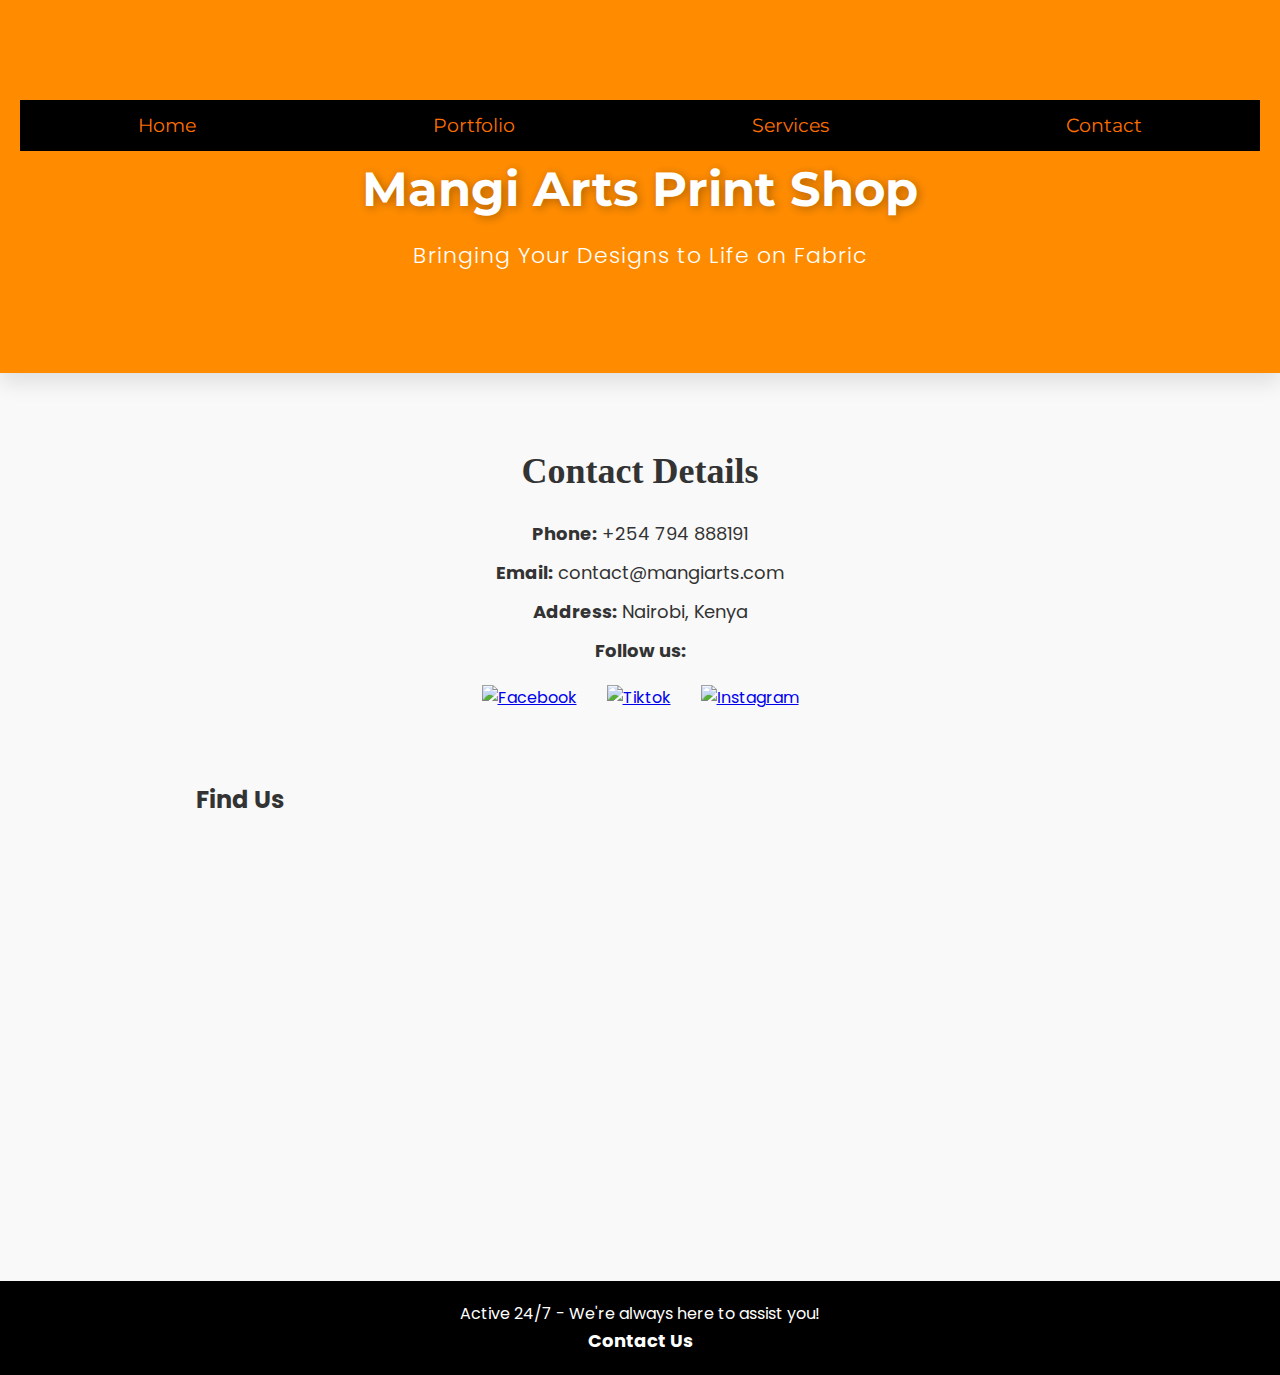
==== contact.html @ 74738b48 "Add files via upload" ====
<!DOCTYPE html>
<html lang="en">

<head>
  <meta charset="UTF-8">
  <meta name="viewport" content="width=device-width, initial-scale=1.0">
  <title>Contact Us | Mangi Arts Print Shop</title>
  <link
    href="https://fonts.googleapis.com/css2?family=Montserrat:wght@400;600&family=Poppins:wght@400;600&family=Brasika&display=swap"
    rel="stylesheet">
  <link href="https://cdnjs.cloudflare.com/ajax/libs/font-awesome/6.0.0-beta3/css/all.min.css" rel="stylesheet">

  <style>
    * {
      margin: 0;
      padding: 0;
      box-sizing: border-box;
    }

    body {
      font-family: 'Poppins', sans-serif;
      background-color: #f9f9f9;
      color: #333;
      line-height: 1.6;
    }

    nav {
      display: flex;
      justify-content: space-around;
      align-items: center;
      background-color: #000;
      padding: 10px 0;
      position: sticky;
      top: 0;
      z-index: 1000;
    }

    nav a {
      font-family: 'Montserrat', sans-serif;
      color: #FF6F00;
      text-decoration: none;
      font-size: 1.2rem;
      transition: color 0.3s ease;
    }

    nav a:hover {
      color: #fff;
    }

    header {
      text-align: center;
      padding: 100px 20px;
      background-color: #FF8C00;
      /* Amber color */
      color: white;
      box-shadow: 0 10px 20px rgba(0, 0, 0, 0.1);
    }

    header h1 {
      font-family: 'Montserrat', sans-serif;
      font-size: 48px;
      margin-bottom: 10px;
      text-shadow: 2px 2px 10px rgba(0, 0, 0, 0.3);
      /* Adding drop shadow */
    }


    header p {
      font-size: 22px;
      font-weight: 300;
      letter-spacing: 1px;
    }

    .contact-info {
      text-align: center;
      margin-top: 50px;
      padding: 20px;
    }

    .contact-info h2 {
      font-family: 'Brasika', serif;
      font-size: 36px;
      color: #333;
      margin-bottom: 20px;
    }

    .contact-info p {
      font-size: 18px;
      margin-bottom: 10px;
      font-weight: 400;
    }

    .social-icons {
      display: flex;
      justify-content: center;
      margin-top: 20px;
    }

    .social-icons a {
      margin: 0 15px;
      transition: transform 0.3s ease;
    }

    .social-icons a img {
      width: 40px;
      height: 40px;
      transition: transform 0.3s ease;
    }

    .social-icons a:hover img {
      transform: scale(1.1);
    }

    .contact-form {
      max-width: 800px;
      margin: 50px auto;
      padding: 30px;
      background-color: white;
      border-radius: 8px;
      box-shadow: 0 10px 30px rgba(0, 0, 0, 0.1);
    }

    .contact-form h2 {
      font-family: 'Brasika', serif;
      font-size: 32px;
      color: #333;
      margin-bottom: 20px;
    }

    .contact-form input,
    .contact-form textarea {
      width: 100%;
      padding: 12px;
      margin-bottom: 20px;
      border-radius: 5px;
      border: 1px solid #ddd;
      font-size: 16px;
    }

    .contact-form input:focus,
    .contact-form textarea:focus {
      outline: none;
      border-color: #FF8C00;
    }

    .contact-form button {
      width: 100%;
      padding: 14px;
      background-color: #FF8C00;
      color: white;
      font-size: 18px;
      border: none;
      border-radius: 5px;
      cursor: pointer;
      transition: background-color 0.3s ease;
    }

    .contact-form button:hover {
      background-color: #e07b00;
      /* Darker amber */
    }

    .map {
      display: flex;
      justify-content: center;
      margin-top: 50px;
    }

    .map iframe {
      width: 80%;
      max-width: 800px;
      height: 450px;
      border: none;
    }

    footer {
      text-align: center;
      background-color: black;
      color: white;
      padding: 20px;
      margin-top: 50px;
    }

    footer p {
      font-size: 16px;
    }

    footer a {
      color: white;
      text-decoration: none;
      font-weight: bold;
      font-size: 18px;
    }

    footer a:hover {
      color: #FF8C00;
    }
  </style>
</head>

<body>


  <header>
    <nav>
      <a href="index.html">Home</a>
      <a href="portfolio.html">Portfolio</a>
      <a href="services.html">Services</a>
      <a href="contact.html">Contact</a>
    </nav>
    <h1>Mangi Arts Print Shop</h1>
    <p>Bringing Your Designs to Life on Fabric</p>

  </header>

  <section class="contact-info">
    <h2>Contact Details</h2>
    <p><strong>Phone:</strong> +254 794 888191</p>
    <p><strong>Email:</strong> contact@mangiarts.com</p>
    <p><strong>Address:</strong> Nairobi, Kenya</p>
    <p><strong>Follow us:</strong></p>
    <div class="social-icons">
      <a href="#" title="Facebook"><img src="icons/facebook.png" alt="Facebook"></a>
      <a href="#" title="Tiktok"><img src="icons/Tiktok.png" alt="Tiktok"></a>
      <a href="#" title="Instagram"><img src="icons/instagram.png" alt="Instagram"></a>
      <!-- <a href="#" title="LinkedIn"><img src="images/linkedin.png" alt="LinkedIn"></a> -->
    </div>
  </section>

  <section class="map">
    <div>
      <h2>Find Us</h2>
    </div>
    <iframe
      src="https://www.google.com/maps/embed?pb=!1m18!1m12!1m3!1d15739.570279559319!2d36.8219!3d-1.2921!2m3!1f0!2f0!3f0!3m2!1i1024!2i768!4f13.1!3m3!1m2!1s0x182f1779b7952e35%3A0xe3c81a5db9fca674!2sNairobi%2C%20Kenya!5e0!3m2!1sen!2sus!4v1674564810731!5m2!1sen!2sus"
      width="600" height="450" style="border:0;" allowfullscreen="" loading="lazy">
    </iframe>

  </section>

  <footer>
    <p>Active 24/7 - We're always here to assist you!</p>
    <a href="contact.html">Contact Us</a>
  </footer>

</body>

</html>
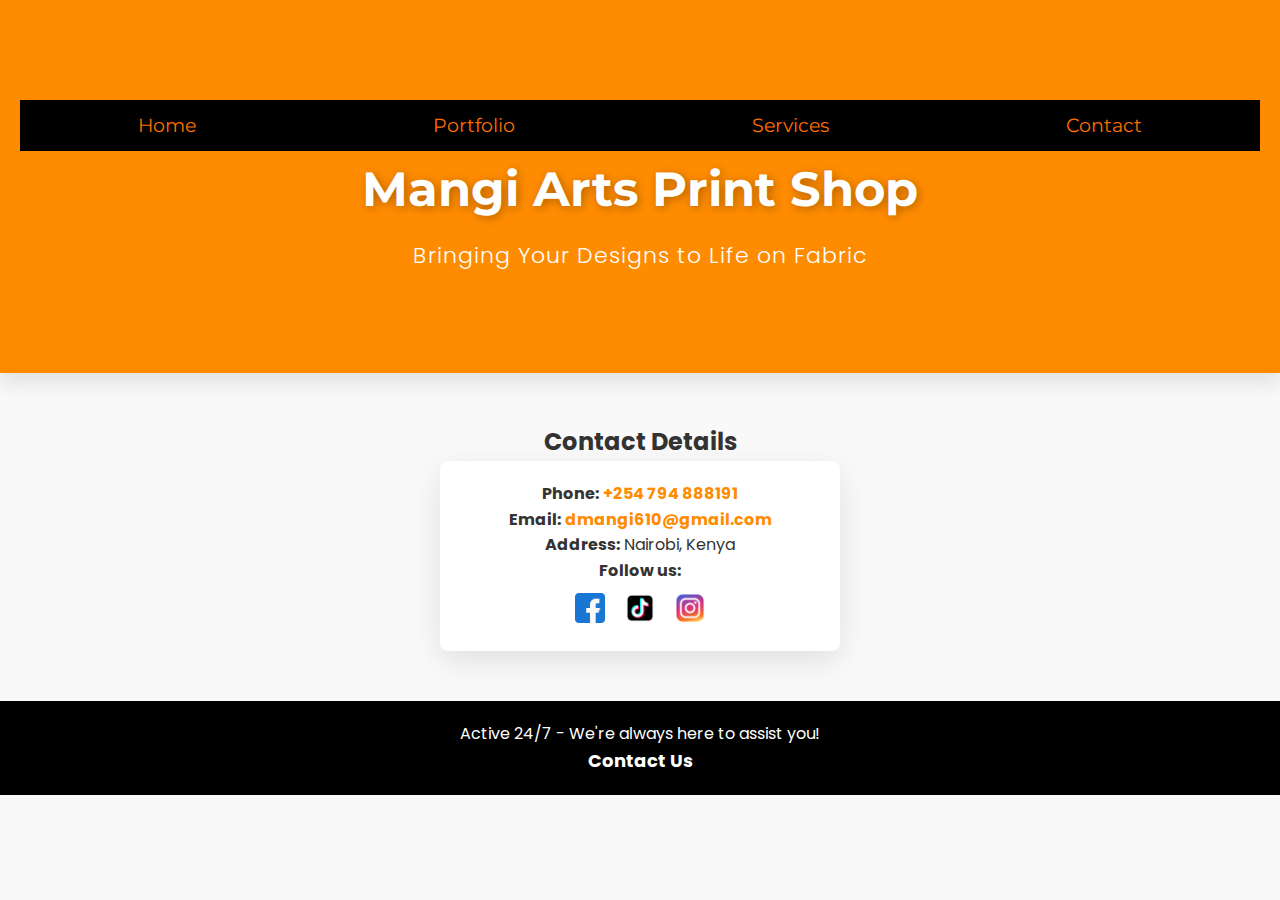
==== commit 5ef66793: "Add files via upload" ====
--- a/contact.html
+++ b/contact.html
@@ -213,30 +213,73 @@
 
   </header>
 
-  <section class="contact-info">
+  <section class="contact-card">
     <h2>Contact Details</h2>
-    <p><strong>Phone:</strong> +254 794 888191</p>
-    <p><strong>Email:</strong> contact@mangiarts.com</p>
-    <p><strong>Address:</strong> Nairobi, Kenya</p>
-    <p><strong>Follow us:</strong></p>
-    <div class="social-icons">
-      <a href="#" title="Facebook"><img src="icons/facebook.png" alt="Facebook"></a>
-      <a href="#" title="Tiktok"><img src="icons/Tiktok.png" alt="Tiktok"></a>
-      <a href="#" title="Instagram"><img src="icons/instagram.png" alt="Instagram"></a>
-      <!-- <a href="#" title="LinkedIn"><img src="images/linkedin.png" alt="LinkedIn"></a> -->
+    <div class="card">
+      <p><strong>Phone:</strong> <a href="https://wa.me/254794888191" target="_blank">+254 794 888191</a></p>
+      <p><strong>Email:</strong> <a href="mailto:dmangi610@gmail.com" target="_blank">dmangi610@gmail.com</a></p>
+      <p><strong>Address:</strong> Nairobi, Kenya</p>
+      <p><strong>Follow us:</strong></p>
+      <div class="social-icons">
+        <a href="#" title="Facebook"><img src="icons/facebook.png" alt="Facebook"></a>
+        <a href="#" title="Tiktok"><img src="icons/Tiktok.png" alt="Tiktok"></a>
+        <a href="#" title="Instagram"><img src="icons/instagram.png" alt="Instagram"></a>
+      </div>
     </div>
   </section>
-
-  <section class="map">
-    <div>
-      <h2>Find Us</h2>
-    </div>
-    <iframe
-      src="https://www.google.com/maps/embed?pb=!1m18!1m12!1m3!1d15739.570279559319!2d36.8219!3d-1.2921!2m3!1f0!2f0!3f0!3m2!1i1024!2i768!4f13.1!3m3!1m2!1s0x182f1779b7952e35%3A0xe3c81a5db9fca674!2sNairobi%2C%20Kenya!5e0!3m2!1sen!2sus!4v1674564810731!5m2!1sen!2sus"
-      width="600" height="450" style="border:0;" allowfullscreen="" loading="lazy">
-    </iframe>
-
-  </section>
+  
+  <style>
+    .contact-card {
+      display: flex;
+      flex-direction: column;
+      align-items: center;
+      text-align: center;
+      margin-top: 50px;
+    }
+  
+    .card {
+      background: white;
+      padding: 20px;
+      border-radius: 8px;
+      box-shadow: 0 10px 30px rgba(0, 0, 0, 0.1);
+      max-width: 400px;
+      width: 90%;
+    }
+  
+    .card a {
+      color: #FF8C00;
+      text-decoration: none;
+      font-weight: bold;
+    }
+  
+    .card a:hover {
+      color: #e07b00;
+    }
+  
+    .social-icons {
+      display: flex;
+      justify-content: center;
+      margin-top: 10px;
+    }
+  
+    .social-icons a {
+      margin: 0 10px;
+      transition: transform 0.3s ease;
+    }
+  
+    .social-icons a img {
+      width: 30px;
+      height: 30px;
+      transition: transform 0.3s ease;
+    }
+  
+    .social-icons a:hover img {
+      transform: scale(1.1);
+    }
+  </style>
+  
+
+  <!--  -->
 
   <footer>
     <p>Active 24/7 - We're always here to assist you!</p>
